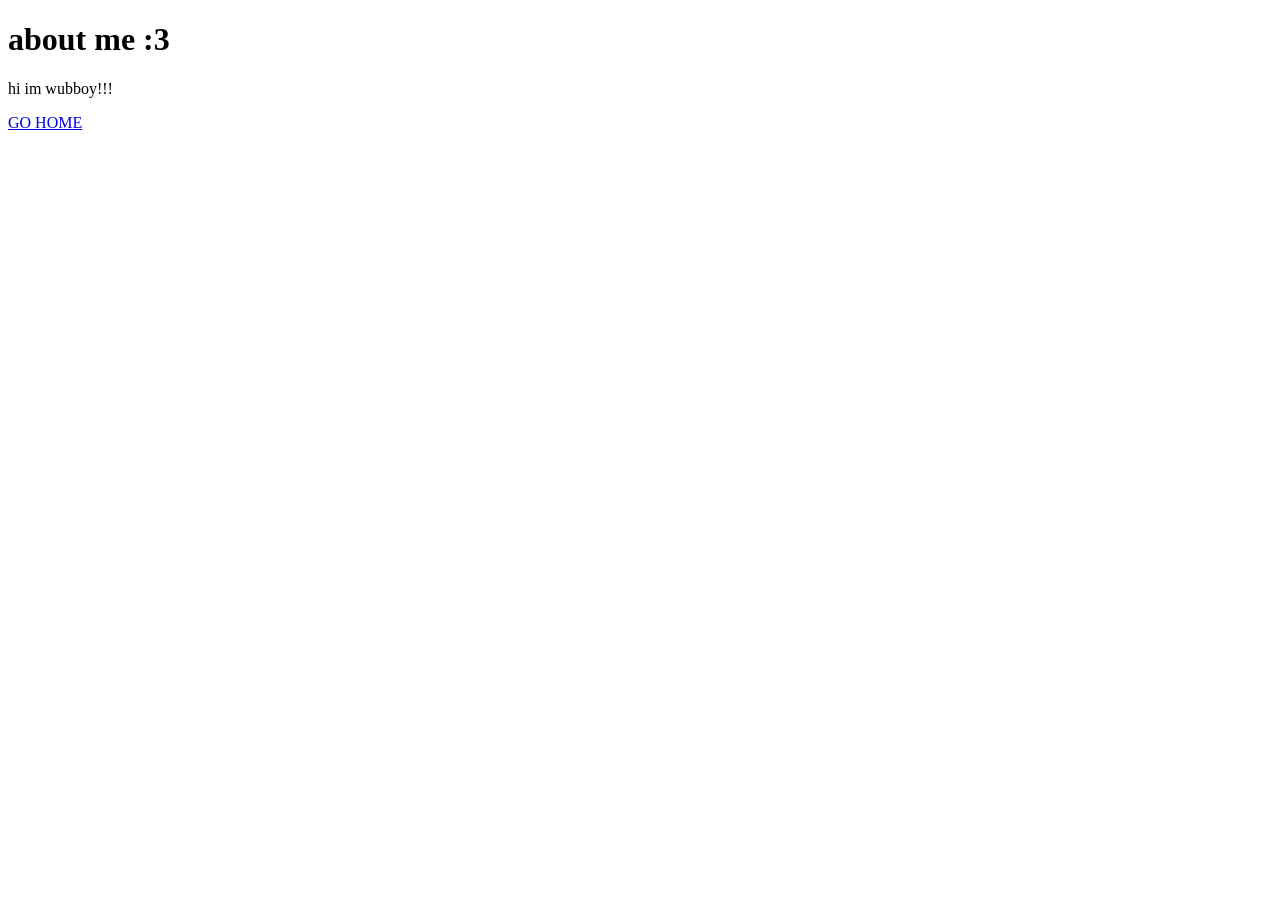
==== about.html @ 0a1f3f37 "Add about.html with personal introduction" ====
<!DOCTYPE html>

<html>

<head>

    <title>about wubboy :3</title>

</head>

<body>

    <h1>about me :3</h1>

    <p>hi im wubboy!!!</p>

    <a href="index.html">
        GO HOME
    </a>

</body>

</html>
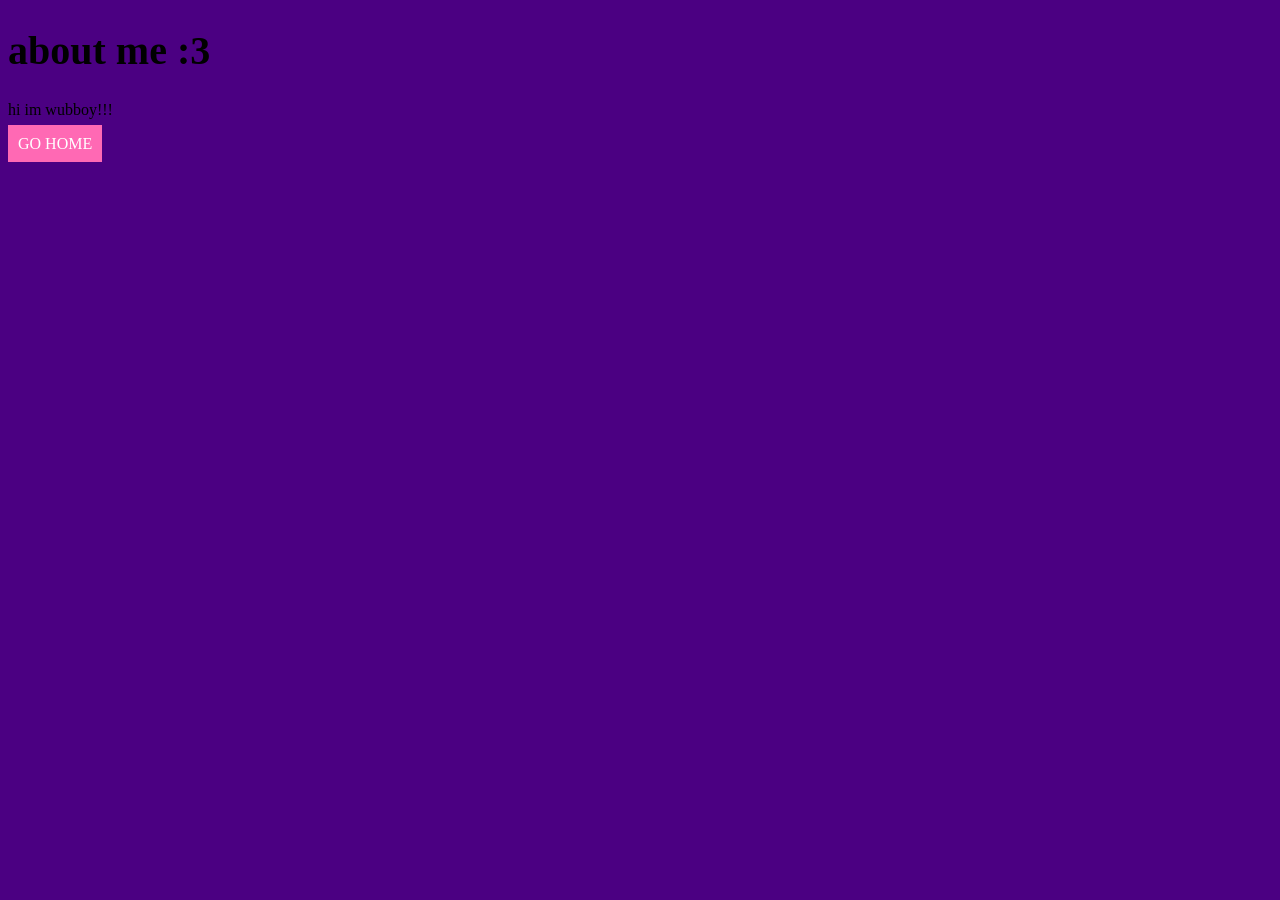
==== commit d845b9c9: "Add stylesheet link to about.html" ====
--- a/about.html
+++ b/about.html
@@ -5,7 +5,7 @@
 <head>
 
     <title>about wubboy :3</title>
-
+    <link rel="stylesheet" href="style.css">
 </head>
 
 <body>
--- a/style.css
+++ b/style.css
@@ -0,0 +1,22 @@
+body {
+    background-color: #4B0082;
+    font-family: "Comic Sans MS";
+}
+
+h1 {
+    font-size: 40px;
+}
+
+a {
+    background-color: #FF69B4;
+    color: white;
+    padding: 10px;
+    text-decoration: none;
+}
+
+.profile {
+    background-color: #FFF0FA;
+    border: 5px dashed #FF4DB8;
+    width: 500px;
+    padding: 20px;
+}
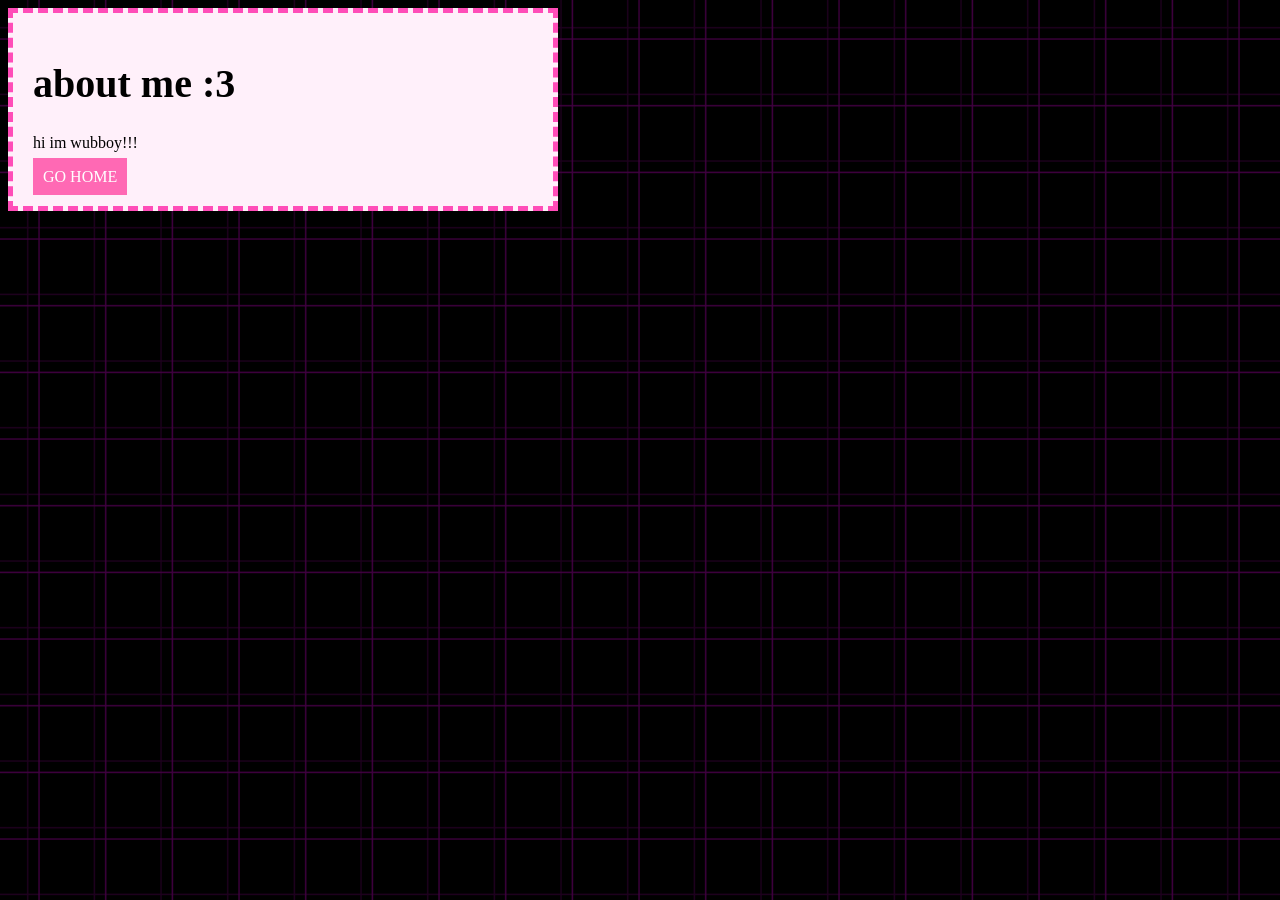
==== commit 78c22fe8: "Refactor about.html structure and remove duplicates" ====
--- a/about.html
+++ b/about.html
@@ -3,21 +3,21 @@
 <html>
 
 <head>
-
+    
     <title>about wubboy :3</title>
     <link rel="stylesheet" href="style.css">
 </head>
 
 <body>
+    <div class="profile">
+        <h1>about me :3</h1>
 
-    <h1>about me :3</h1>
+        <p>hi im wubboy!!!</p>
 
-    <p>hi im wubboy!!!</p>
-
-    <a href="index.html">
-        GO HOME
-    </a>
-
+        <a href="index.html">
+            GO HOME
+        </a>
+    </div>
 </body>
 
 </html>
--- a/style.css
+++ b/style.css
@@ -1,6 +1,9 @@
 body {
     background-color: #4B0082;
     font-family: "Comic Sans MS";
+    background-image: url("UTDR_BG.gif");
+    background-repeat: repeat;
+    background-size: 200px;
 }
 
 h1 {
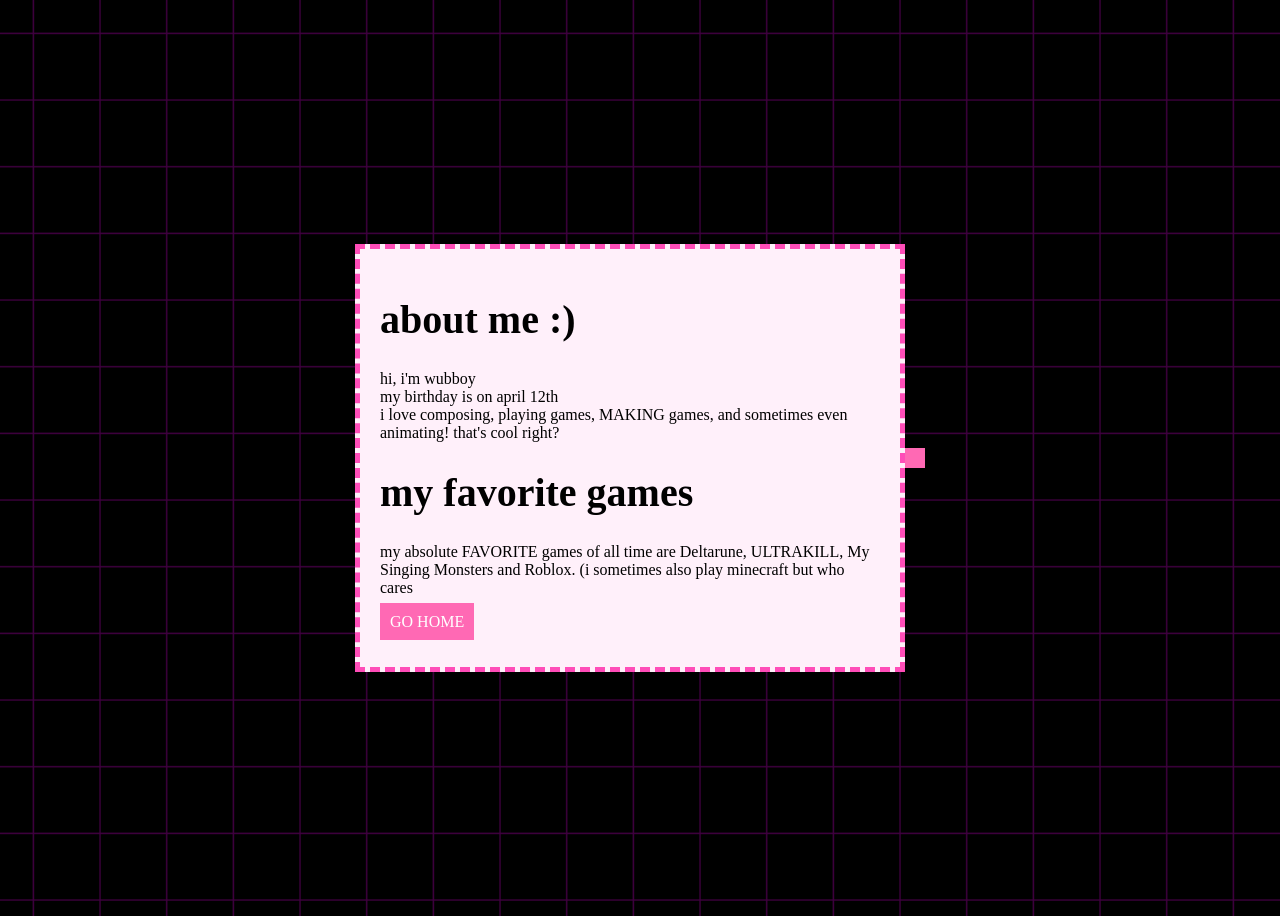
==== commit 179dfc78: "Revise about me section in about.html Updated text and added more personal information." ====
--- a/about.html
+++ b/about.html
@@ -10,13 +10,19 @@
 
 <body>
     <div class="profile">
-        <h1>about me :3</h1>
+        <h1>about me :)</h1>
 
-        <p>hi im wubboy!!!</p>
+        <p>hi, i'm wubboy<br>
+        my birthday is on april 12th<br>
+        i love composing, playing games, MAKING games, and sometimes even animating! that's cool right?<br>
+        </p>
 
+        <h1>my favorite games</h1>
+        
+        <p>my absolute FAVORITE games of all time are Deltarune, ULTRAKILL, My Singing Monsters and Roblox. (i sometimes also play minecraft but who cares<p>
+            
         <a href="index.html">
             GO HOME
-        </a>
     </div>
 </body>
 
--- a/style.css
+++ b/style.css
@@ -4,6 +4,10 @@
     background-image: url("UTDR_BG.gif");
     background-repeat: repeat;
     background-size: 200px;
+    display: flex;
+    justify-content: center;
+    align-items: center;
+    min-height: 100vh;
 }
 
 h1 {
@@ -23,3 +27,21 @@
     width: 500px;
     padding: 20px;
 }
+
+@keyframes float {
+    0% {
+        transform: translateY(0px);
+    }
+
+    50% {
+        transform: translateY(-25px);
+    }
+
+    100% {
+        transform: translateY(0px);
+    }
+}
+
+.floating {
+    animation: float 2s ease-in-out infinite;
+}
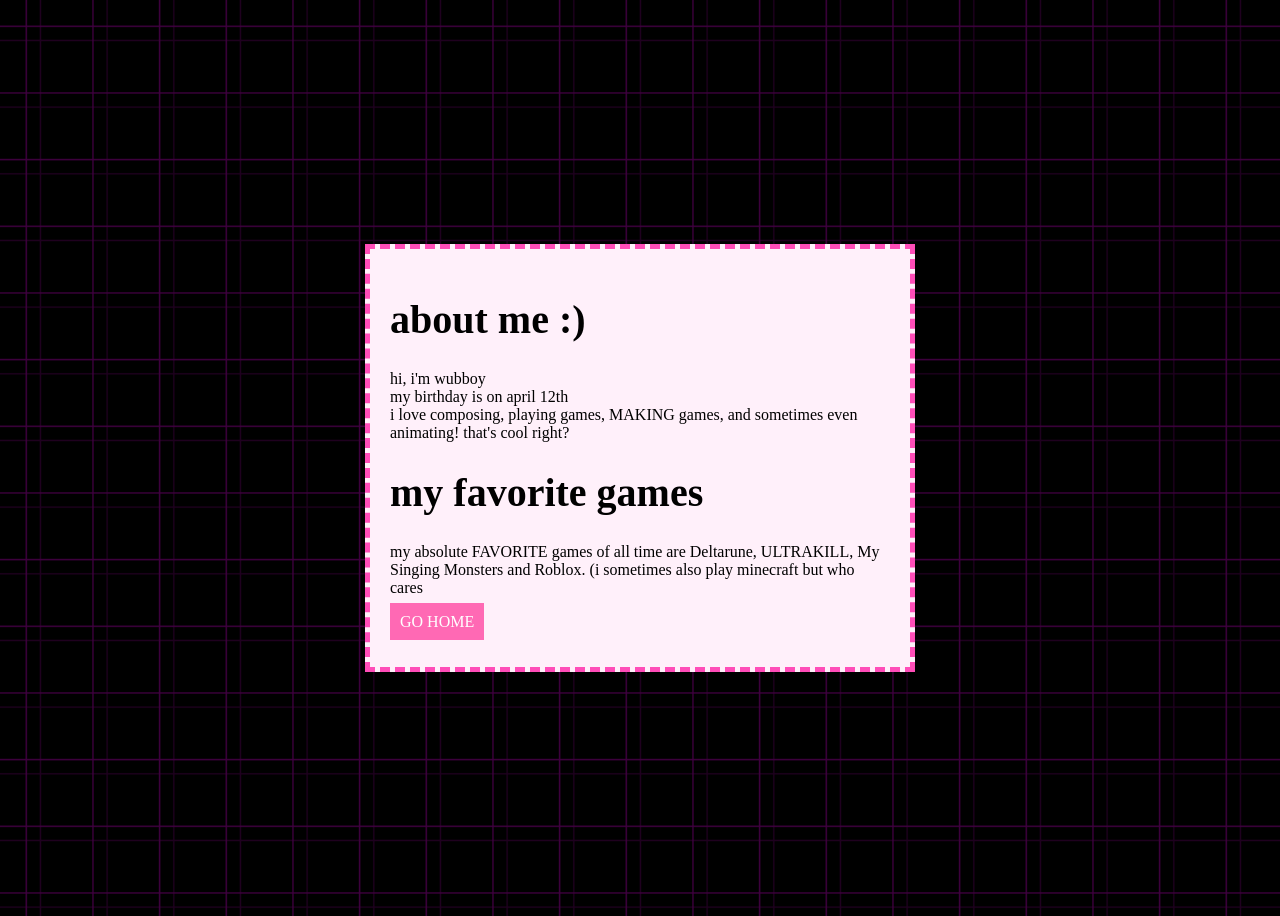
==== commit 35ee9c7a: "Update about.html" ====
--- a/about.html
+++ b/about.html
@@ -23,6 +23,7 @@
             
         <a href="index.html">
             GO HOME
+        </a>
     </div>
 </body>
 
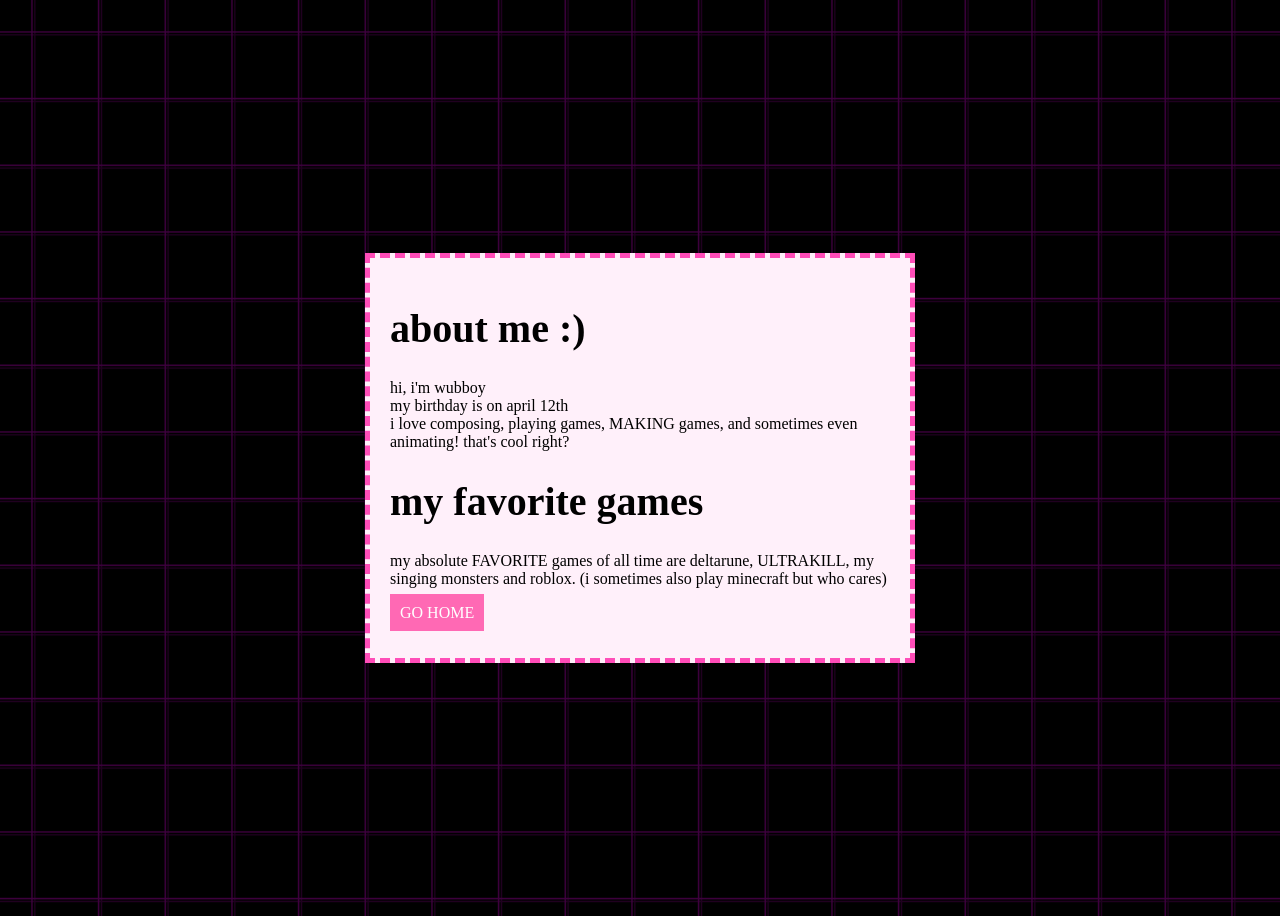
==== commit 590e4593: "Fix capitalization in favorite games paragraph Corrected capitalization in favorite games list." ====
--- a/about.html
+++ b/about.html
@@ -19,7 +19,7 @@
 
         <h1>my favorite games</h1>
         
-        <p>my absolute FAVORITE games of all time are Deltarune, ULTRAKILL, My Singing Monsters and Roblox. (i sometimes also play minecraft but who cares<p>
+        <p>my absolute FAVORITE games of all time are deltarune, ULTRAKILL, my singing monsters and roblox. (i sometimes also play minecraft but who cares)<p>
             
         <a href="index.html">
             GO HOME
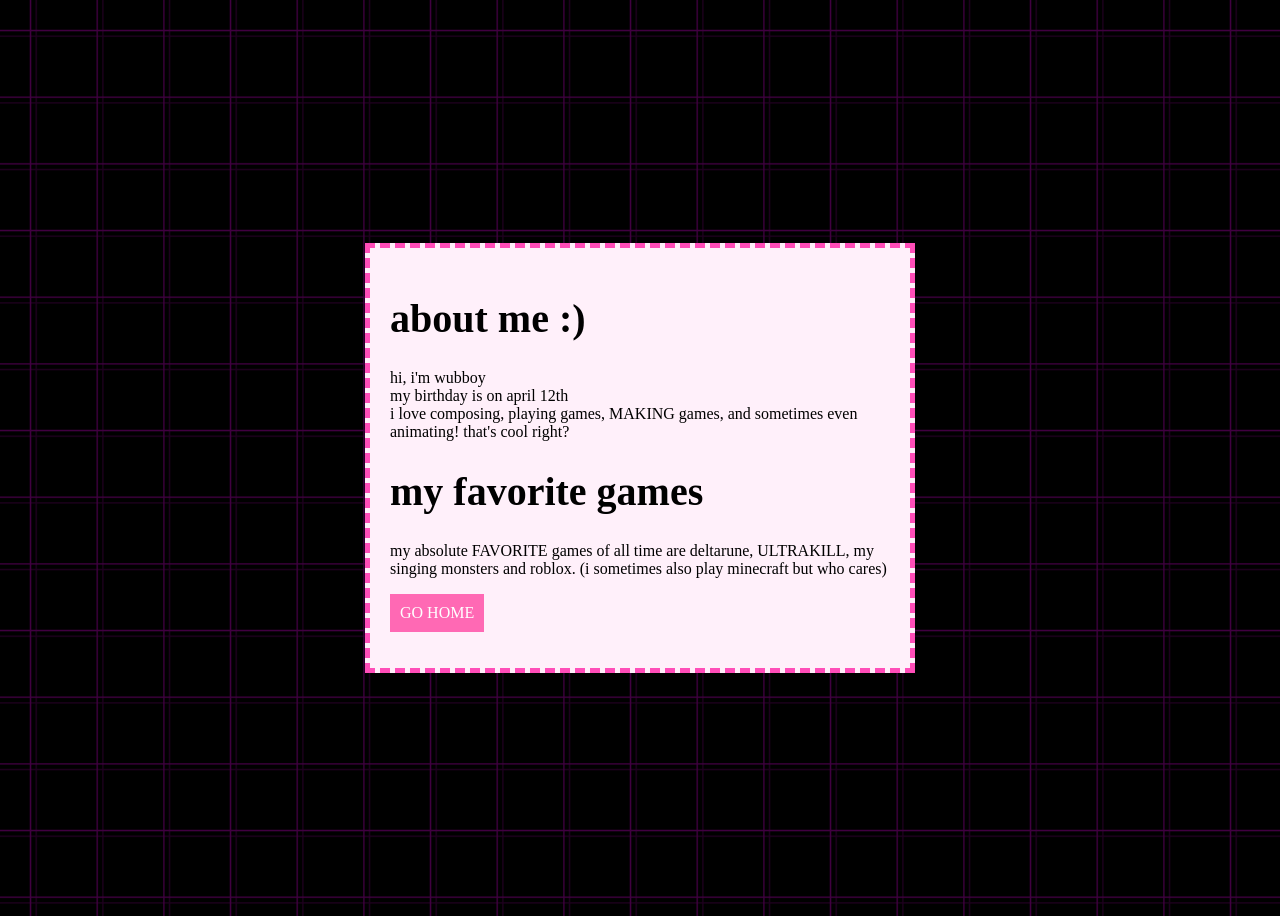
==== commit 68d4cbaf: "Update about.html" ====
--- a/about.html
+++ b/about.html
@@ -25,6 +25,8 @@
             GO HOME
         </a>
     </div>
+
+    <script src="stars.js"></script>
 </body>
 
 </html>
--- a/style.css
+++ b/style.css
@@ -1,7 +1,7 @@
 body {
     background-color: #4B0082;
     font-family: "Comic Sans MS";
-    background-image: url("UTDR_BG.gif");
+    background-image: url("images/UTDR_BG.gif");
     background-repeat: repeat;
     background-size: 200px;
     display: flex;
@@ -19,13 +19,22 @@
     color: white;
     padding: 10px;
     text-decoration: none;
+    transition: transform 0.2s;
+    display: inline-block;
+}
+
+a:hover {
+    transform: scale(1.1);
 }
 
 .profile {
+    position: relative;
+    z-index: 1;
     background-color: #FFF0FA;
     border: 5px dashed #FF4DB8;
     width: 500px;
     padding: 20px;
+    animation: float 2s ease-in-out infinite;
 }
 
 @keyframes float {
@@ -42,6 +51,29 @@
     }
 }
 
-.floating {
-    animation: float 2s ease-in-out infinite;
+.song {
+    background-color: #FFD6F0;
+    padding: 15px;
+    border: 3px solid #FF4DB8;
+    border-radius: 10px;
+    margin: 15px;
 }
+
+.star {
+    position: fixed;
+    color: white;
+    pointer-events: none;
+    z-index: 0;
+
+    animation: star-flight var(--duration) linear forwards;
+}
+
+@keyframes star-flight {
+    from {
+        transform: translate(0, 0) rotate(0deg);
+    }
+
+    to {
+        transform: translate(var(--dx), var(--dy)) rotate(var(--spin));
+    }
+}
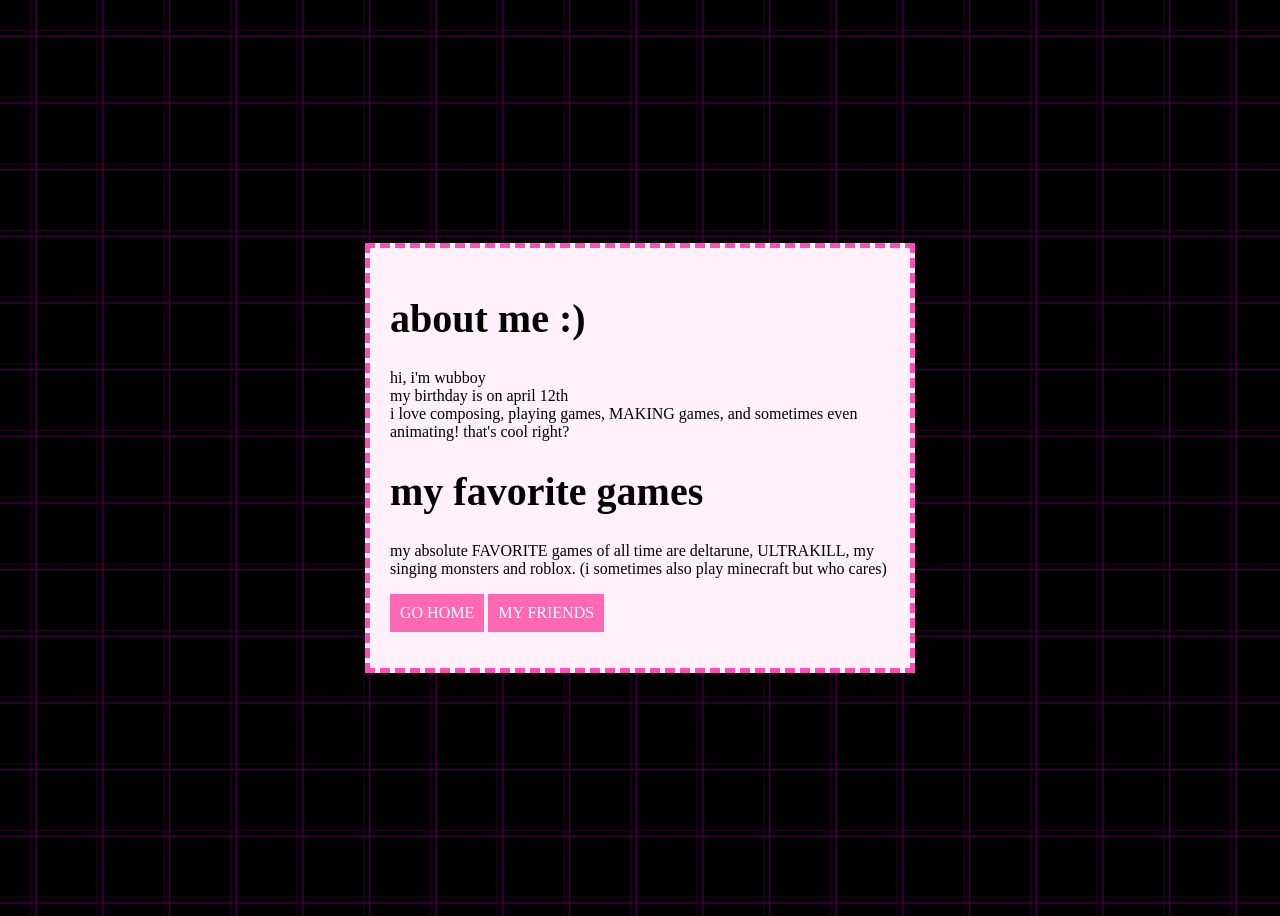
==== commit 0204b9c6: "Update about.html" ====
--- a/about.html
+++ b/about.html
@@ -24,6 +24,7 @@
         <a href="index.html">
             GO HOME
         </a>
+        <a href="myfriends.html">MY FRIENDS</a>
     </div>
 
     <script src="stars.js"></script>
